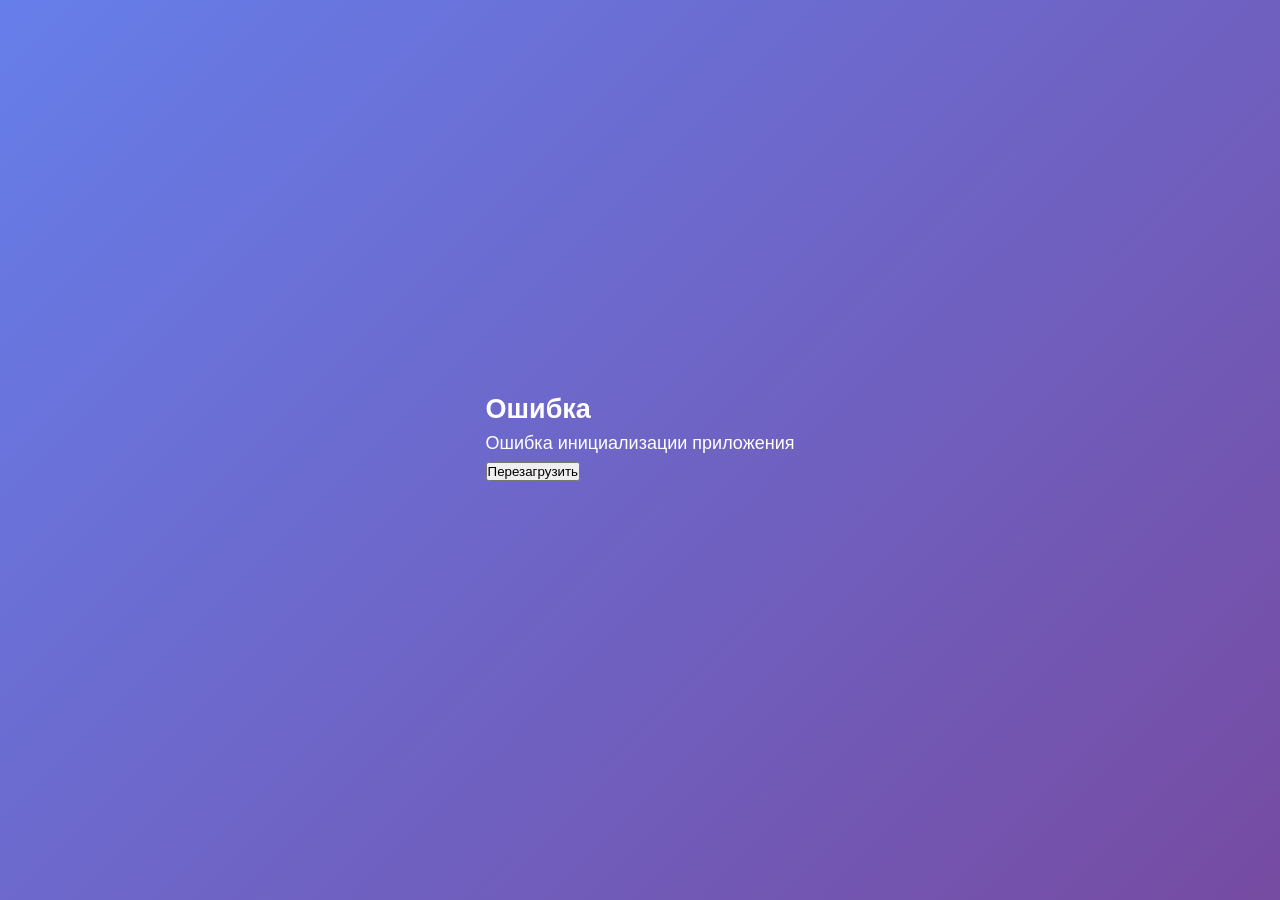
==== templates/modern-index.html @ 9eef6e19 "fix timer" ====
<!DOCTYPE html>
<html lang="ru">
<head>
    <meta charset="UTF-8">
    <meta name="viewport" content="width=device-width, initial-scale=1.0, viewport-fit=cover">
    <meta name="description" content="Telepets - Игра по выращиванию яйца в Telegram WebApp">
    <meta name="theme-color" content="#667eea">
    <meta name="color-scheme" content="light dark">
    
    <!-- Preconnect to external resources -->
    <link rel="preconnect" href="https://telegram.org" crossorigin>
    
    <!-- DNS prefetch for potential future requests -->
    <link rel="dns-prefetch" href="https://telegram.org">
    
    <!-- Critical CSS - inline for fastest rendering -->
    <style>
        /* Critical above-the-fold styles */
        :root {
            --color-primary: #667eea;
            --color-secondary: #764ba2;
            --transition-normal: 300ms ease;
        }
        
        * {
            margin: 0;
            padding: 0;
            box-sizing: border-box;
        }
        
        body {
            font-family: -apple-system, BlinkMacSystemFont, 'Segoe UI', Roboto, sans-serif;
            background: linear-gradient(135deg, var(--color-primary) 0%, var(--color-secondary) 100%);
            min-height: 100vh;
            min-height: 100dvh;
            color: white;
            overflow-x: hidden;
            display: grid;
            place-items: center;
        }
        
        .loading {
            font-size: 1.125rem;
            font-weight: 500;
            text-align: center;
            animation: pulse 2s infinite;
        }
        
        @keyframes pulse {
            0%, 100% { opacity: 1; }
            50% { opacity: 0.7; }
        }
        
        /* Prevent flash of unstyled content */
        #app {
            opacity: 0;
            transition: opacity var(--transition-normal);
        }
        
        #app.loaded {
            opacity: 1;
        }
    </style>
    
    <!-- Preload critical resources -->
    <link rel="preload" href="/static/css/modern-styles.css" as="style" onload="this.onload=null;this.rel='stylesheet'">
    <link rel="preload" href="/static/css/accessibility.css" as="style" onload="this.onload=null;this.rel='stylesheet'">
    
    <!-- Fallback for CSS if JavaScript is disabled -->
    <noscript>
        <link rel="stylesheet" href="/static/css/modern-styles.css">
        <link rel="stylesheet" href="/static/css/accessibility.css">
    </noscript>
    

    
    <!-- PWA manifest -->
    <link rel="manifest" href="/static/manifest.json">
    
    <!-- Icons for different platforms -->
    <link rel="icon" type="image/svg+xml" href="/static/icons/icon.svg">
    <link rel="icon" type="image/png" href="/static/icons/icon-192.png">
    <link rel="apple-touch-icon" href="/static/icons/icon-180.png">
    
    <title>Telepets - Игра по выращиванию яйца</title>
    
    <!-- Telegram WebApp script with async loading -->
    <script async src="https://telegram.org/js/telegram-web-app.js"></script>
    
    <!-- Polyfill for crypto.randomUUID (должен быть самым первым) -->
    <script>
    if (!window.crypto.randomUUID) {
        window.crypto.randomUUID = function () {
            return 'xxxxxxxx-xxxx-4xxx-yxxx-xxxxxxxxxxxx'.replace(/[xy]/g, function(c) {
                var r = Math.random() * 16 | 0, v = c === 'x' ? r : (r & 0x3 | 0x8);
                return v.toString(16);
            });
        };
        console.warn('[Polyfill] crypto.randomUUID установлен');
    }
    </script>
</head>
<body>

    
    <!-- Main application container with semantic markup -->
    <main id="app" role="main" aria-label="Игра Telepets">
        <div class="loading" role="status" aria-live="polite" aria-label="Загрузка приложения">
            <span>Загрузка...</span>
            <div class="loading-spinner" aria-hidden="true"></div>
        </div>
    </main>
    
    <!-- Error boundary for better UX -->
    <div id="error-boundary" role="alert" aria-live="assertive" style="display: none;">
        <h2>Произошла ошибка</h2>
        <p>Пожалуйста, перезагрузите страницу или попробуйте позже.</p>
        <button onclick="location.reload()">Перезагрузить</button>
    </div>
    
    <!-- Performance monitoring -->
    <script>
        // Mark navigation start for performance monitoring
        performance.mark('navigation-start');
        
        // Error handling
        window.addEventListener('error', function(e) {
            console.error('Global error:', e.error);
            console.error('Global error stack:', e.error?.stack);
            document.getElementById('error-boundary').style.display = 'block';
            document.getElementById('app').style.display = 'none';
        });
        
        // Unhandled promise rejection handling
        window.addEventListener('unhandledrejection', function(e) {
            console.error('Unhandled promise rejection:', e.reason);
        });
        
        // Network status monitoring
        function updateOnlineStatus() {
            document.body.classList.toggle('offline', !navigator.onLine);
        }
        
        window.addEventListener('online', updateOnlineStatus);
        window.addEventListener('offline', updateOnlineStatus);
        updateOnlineStatus();
    </script>
    
    <!-- Service Worker registration for offline support -->
    <script>
        // Service Worker будет загружен через ServiceWorkerManager
        // для лучшего контроля и мониторинга
    </script>
    
    <!-- Load modern application -->
    <script>
        // Modern application loading
        function loadModernApp() {
            console.log('🚀 Загружаем современное приложение...');
            
            // Load services first
            const servicesLoader = document.createElement('script');
            servicesLoader.src = '/static/js/services/ServicesLoader.js';
            servicesLoader.onload = () => {
                console.log('✅ Services Loader загружен');
                loadSupportScripts();
            };
            document.head.appendChild(servicesLoader);
        }
        
        function loadSupportScripts() {
            const scripts = [
                '/static/js/services/APIService.js',
                '/static/js/services/TelegramService.js',
                '/static/js/services/NotificationService.js',
                '/static/js/services/TemperatureService.js',
                '/static/js/services/TimerService.js',
                '/static/js/services/ProgressService.js',
                '/static/js/services/EggService.js',
                '/static/js/utils/ServiceWorkerManager.js',
                '/static/js/polyfills.js',
                '/static/js/swipe-handler.js',
                '/static/js/click-handler.js',
                '/static/js/settings.js'
            ];
            
            let loadedScripts = 0;
            scripts.forEach((src) => {
                const script = document.createElement('script');
                script.src = src;
                
                script.onload = () => {
                    loadedScripts++;
                    console.log(`✅ Script loaded: ${src}`);
                    
                    if (loadedScripts === scripts.length) {
                        console.log('🎯 Поддерживающие скрипты загружены, загружаем modern-app...');
                        loadModernAppScript();
                    }
                };
                
                script.onerror = (error) => {
                    console.error(`❌ Ошибка загрузки ${src}:`, error);
                };
                
                document.head.appendChild(script);
            });
        }
        
        function loadModernAppScript() {
            const modernAppScript = document.createElement('script');
            modernAppScript.src = '/static/js/modern-app.js';
            
            modernAppScript.onload = () => {
                console.log('✅ Modern App загружен');
            };
            
            modernAppScript.onerror = (error) => {
                console.error('❌ Ошибка загрузки modern-app.js:', error);
            };
            
            document.head.appendChild(modernAppScript);
        }
        
        // Start loading when DOM is ready
        if (document.readyState === 'loading') {
            document.addEventListener('DOMContentLoaded', loadModernApp);
        } else {
            loadModernApp();
        }
    </script>
    
    <!-- Critical resource hints for next navigation -->
    <script>
        // Prefetch likely next resources
        setTimeout(() => {
            const prefetchLinks = [
                // Note: /api/egg removed as it requires user_id parameter
            ];
            
            prefetchLinks.forEach(href => {
                const link = document.createElement('link');
                link.rel = 'prefetch';
                link.href = href;
                document.head.appendChild(link);
            });
        }, 2000);
    </script>
    
    <!-- Analytics and monitoring (placeholder) -->
    <script>
        // Web Vitals monitoring
        // Web Vitals removed due to CSP restrictions in Telegram WebApp
        console.log('[Performance] Web Vitals disabled for Telegram compatibility');
    </script>
</body>
</html>
---- static/css/modern-styles.css ----
/**
 * Modern CSS for Telepets WebApp
 * Uses CSS Custom Properties, Grid, Flexbox, and modern features
 */

:root {
    /* Color Palette */
    --color-primary: #667eea;
    --color-secondary: #764ba2;
    --color-accent: #f093fb;
    --color-success: #4caf50;
    --color-warning: #ff9800;
    --color-error: #f44336;
    --color-text-primary: #ffffff;
    --color-text-secondary: rgba(255, 255, 255, 0.8);
    --color-background: linear-gradient(135deg, var(--color-primary) 0%, var(--color-secondary) 100%);
    
    /* Spacing System */
    --space-xs: 0.25rem;
    --space-sm: 0.5rem;
    --space-md: 1rem;
    --space-lg: 1.5rem;
    --space-xl: 2rem;
    --space-2xl: 3rem;
    
    /* Typography */
    --font-family-primary: -apple-system, BlinkMacSystemFont, 'Segoe UI', Roboto, 'Helvetica Neue', Arial, sans-serif;
    --font-size-xs: 0.75rem;
    --font-size-sm: 0.875rem;
    --font-size-base: 1rem;
    --font-size-lg: 1.125rem;
    --font-size-xl: 1.25rem;
    --font-size-2xl: 1.5rem;
    --font-weight-normal: 400;
    --font-weight-medium: 500;
    --font-weight-bold: 700;
    
    /* Shadows */
    --shadow-sm: 0 1px 2px 0 rgba(0, 0, 0, 0.05);
    --shadow-md: 0 4px 6px -1px rgba(0, 0, 0, 0.1), 0 2px 4px -1px rgba(0, 0, 0, 0.06);
    --shadow-lg: 0 10px 15px -3px rgba(0, 0, 0, 0.1), 0 4px 6px -2px rgba(0, 0, 0, 0.05);
    --shadow-xl: 0 20px 25px -5px rgba(0, 0, 0, 0.1), 0 10px 10px -5px rgba(0, 0, 0, 0.04);
    
    /* Borders */
    --border-radius-sm: 0.25rem;
    --border-radius-md: 0.375rem;
    --border-radius-lg: 0.5rem;
    --border-radius-xl: 0.75rem;
    --border-radius-full: 9999px;
    
    /* Transitions */
    --transition-fast: 150ms ease;
    --transition-normal: 300ms ease;
    --transition-slow: 500ms ease;
    
    /* Z-Index Scale */
    --z-dropdown: 1000;
    --z-sticky: 1020;
    --z-fixed: 1030;
    --z-modal-backdrop: 1040;
    --z-modal: 1050;
    --z-popover: 1060;
    --z-tooltip: 1070;
}

/* CSS Reset with modern approach */
*,
*::before,
*::after {
    box-sizing: border-box;
}

* {
    margin: 0;
    padding: 0;
}

html {
    font-size: 16px;
    line-height: 1.5;
    text-size-adjust: 100%;
    -webkit-font-smoothing: antialiased;
    -moz-osx-font-smoothing: grayscale;
}

body {
    font-family: var(--font-family-primary);
    font-size: var(--font-size-base);
    font-weight: var(--font-weight-normal);
    color: var(--color-text-primary);
    background: var(--color-background);
    min-height: 100vh;
    min-height: 100dvh; /* Dynamic viewport height for mobile */
    overflow-x: hidden;
}

/* Modern Layout with CSS Grid */
#app {
    min-height: 100vh;
    min-height: 100dvh;
    display: grid;
    grid-template-rows: 1fr auto;
    grid-template-areas: 
        "main"
        "controls";
    place-items: center;
    gap: var(--space-lg);
    padding: var(--space-md);
}

/* Container Queries Support */
@container (min-width: 400px) {
    #app {
        padding: var(--space-xl);
    }
}

/* Egg Container */
.egg-container {
    grid-area: main;
    position: relative;
    display: grid;
    place-items: center;
}

.egg {
    width: 300px;  /* Увеличено на 50%: 200px -> 300px */
    height: 375px; /* Увеличено на 50%: 250px -> 375px */
    background: linear-gradient(135deg, #ffeaa7 0%, #fab1a0 50%, #e17055 100%);
    border-radius: 50% 50% 50% 50% / 60% 60% 40% 40%;
    position: relative;
    cursor: pointer;
    transition: transform var(--transition-normal), filter var(--transition-normal), background var(--transition-normal);
    box-shadow: var(--shadow-xl);
    display: flex;
    align-items: center;
    justify-content: center;
    
    /* Modern hover effects */
    &:hover:not(.dead) {
        transform: translateY(-2px) scale(1.02);
        filter: brightness(1.1);
    }
    
    &:active:not(.dead) {
        transform: translateY(0) scale(0.98);
        transition: transform var(--transition-fast);
    }
    
    &.pulse {
        animation: eggPulse 2s ease-in-out infinite;
    }
    
    /* Dead state */
    &.dead {
        opacity: 0.5;
        cursor: not-allowed;
        filter: grayscale(100%);
    }
    
    /* Warming animation */
    &.warming {
        background: linear-gradient(135deg, #ff6b6b 0%, #ffa500 50%, #ff4757 100%);
        animation: warmingGlow 0.5s ease-out;
    }
}

/* Swipe Progress Indicator */
.swipe-progress {
    position: absolute;
    top: -30px;                /* Поднят выше яйца */
    left: 50%;
    transform: translateX(-50%);
    width: 80%;
    height: 8px;               /* Немного увеличен для лучшей видимости */
    background: rgba(255, 255, 255, 0.2);
    border-radius: var(--border-radius-full);
    overflow: hidden;
    transition: opacity var(--transition-normal);
}

.swipe-fill {
    height: 100%;
    background: linear-gradient(90deg, var(--color-accent), var(--color-primary));
    border-radius: var(--border-radius-full);
    transition: width var(--transition-normal);
    position: relative;
    
    &::after {
        content: '';
        position: absolute;
        top: 0;
        left: 0;
        right: 0;
        bottom: 0;
        background: linear-gradient(90deg, transparent, rgba(255, 255, 255, 0.3), transparent);
        animation: shimmer 2s infinite;
    }
}

/* Info Panel with Modern Grid */
.info-panel {
    grid-area: controls;
    display: grid;
    grid-template-columns: repeat(auto-fit, minmax(120px, 1fr));
    gap: var(--space-md);
    width: 100%;
    max-width: 400px;
    align-items: center;
}

.temperature,
.timer {
    text-align: center;
    font-size: var(--font-size-lg);
    font-weight: var(--font-weight-medium);
    padding: var(--space-sm);
    background: rgba(255, 255, 255, 0.1);
    border-radius: var(--border-radius-md);
    backdrop-filter: blur(10px);
    border: 1px solid rgba(255, 255, 255, 0.2);
}

.timer.stopped {
    color: var(--color-error);
    
    .game-over {
        font-weight: var(--font-weight-bold);
        animation: flash 1s infinite;
    }
}

.timer.completed {
    color: var(--color-success);
    background: rgba(76, 175, 80, 0.2);
    border-color: rgba(76, 175, 80, 0.3);
    
    .completed {
        font-weight: var(--font-weight-bold);
        animation: pulse 2s infinite;
    }
}

/* Modern Button Styles */
.btn {
    padding: var(--space-sm) var(--space-md);
    border: none;
    border-radius: var(--border-radius-md);
    font-family: inherit;
    font-size: var(--font-size-sm);
    font-weight: var(--font-weight-medium);
    cursor: pointer;
    transition: all var(--transition-normal);
    position: relative;
    overflow: hidden;
    
    /* Ripple effect */
    &::before {
        content: '';
        position: absolute;
        top: 50%;
        left: 50%;
        width: 0;
        height: 0;
        border-radius: 50%;
        background: rgba(255, 255, 255, 0.3);
        transition: width 0.6s, height 0.6s;
        transform: translate(-50%, -50%);
        z-index: 0;
    }
    
    &:active::before {
        width: 300px;
        height: 300px;
    }
    
    /* Focus states for accessibility */
    &:focus-visible {
        outline: 2px solid var(--color-accent);
        outline-offset: 2px;
    }
}

    

.fix-egg-btn {
    @extend .btn;
    background: rgba(255, 255, 255, 0.2);
    color: var(--color-text-primary);
    border: 1px solid rgba(255, 255, 255, 0.3);
    width: 40px;
    height: 40px;
    border-radius: var(--border-radius-full);
    display: grid;
    place-items: center;
    
    &:hover {
        background: rgba(255, 255, 255, 0.3);
        transform: rotate(180deg);
    }
}

/* Кнопка сброса в центре яйца */
.reset-egg-btn {
    position: absolute;
    top: 50%;
    left: 50%;
    transform: translate(-50%, -50%);
    background: rgba(255, 255, 255, 0.9);
    color: #333;
    border: 2px solid #666;
    border-radius: var(--border-radius-full);
    width: 80px;
    height: 80px;
    font-size: var(--font-size-xl);
    font-weight: var(--font-weight-bold);
    display: flex;
    align-items: center;
    justify-content: center;
    cursor: pointer;
    transition: all var(--transition-normal);
    box-shadow: var(--shadow-lg);
    z-index: 10;
    
    &:hover {
        background: rgba(255, 255, 255, 1);
        transform: translate(-50%, -50%) scale(1.1);
        box-shadow: var(--shadow-xl);
    }
    
    &:active {
        transform: translate(-50%, -50%) scale(0.95);
    }
}

/* Progress Bar */
.progress-container {
    display: flex;
    flex-direction: column;
    align-items: center;
    gap: var(--space-xs);
    margin-top: var(--space-sm);
}

.progress-bar {
    grid-column: 1 / -1;
    width: 100%;
    height: 8px;
    background: rgba(255, 255, 255, 0.2);
    border-radius: var(--border-radius-full);
    overflow: hidden;
}

.progress-text {
    font-size: var(--font-size-sm);
    font-weight: var(--font-weight-medium);
    color: var(--color-text-primary);
    text-align: center;
}

.progress-state {
    font-size: var(--font-size-xs);
    font-weight: var(--font-weight-normal);
    color: var(--color-text-secondary);
    text-align: center;
    opacity: 0.8;
    text-transform: uppercase;
    letter-spacing: 0.5px;
}

.progress-fill {
    height: 100%;
    background: linear-gradient(90deg, var(--color-accent), var(--color-primary));
    border-radius: var(--border-radius-full);
    transition: width var(--transition-slow);
    position: relative;
    
    &::after {
        content: '';
        position: absolute;
        top: 0;
        left: 0;
        right: 0;
        bottom: 0;
        background: linear-gradient(90deg, transparent, rgba(255, 255, 255, 0.4), transparent);
        animation: progressShimmer 3s infinite;
    }
}

/* Progress animation for updates */
.progress-fill.progress-updating {
    transition: width var(--transition-fast);
    filter: brightness(1.2);
}

/* Different progress types */
.progress-container.progress-incubation .progress-fill {
    background: linear-gradient(90deg, var(--color-primary), var(--color-secondary));
}

.progress-container.progress-hatching .progress-fill {
    background: linear-gradient(90deg, var(--color-accent), var(--color-warning));
}

.progress-container.progress-dead .progress-fill {
    background: linear-gradient(90deg, var(--color-error), #8b0000);
    opacity: 0.5;
}

.progress-container.progress-default .progress-fill {
    background: linear-gradient(90deg, var(--color-accent), var(--color-primary));
}

/* Loading State */
.loading {
    font-size: var(--font-size-lg);
    font-weight: var(--font-weight-medium);
    text-align: center;
    animation: pulse 2s infinite;
}

.error {
    color: var(--color-error);
    font-weight: var(--font-weight-bold);
}

/* Responsive Design with Modern Features */
@media (max-width: 480px) {
    :root {
        --space-md: 0.75rem;
        --space-lg: 1rem;
        --space-xl: 1.5rem;
    }
    
    .egg {
        width: 160px;
        height: 200px;
    }
    
    .info-panel {
        grid-template-columns: 1fr 1fr;
        gap: var(--space-sm);
    }
    
    .fix-egg-btn {
        grid-column: span 1;
    }
}

/* Dark Mode Support */
@media (prefers-color-scheme: dark) {
    :root {
        --color-background: linear-gradient(135deg, #1a1a2e 0%, #16213e 100%);
    }
}

/* Reduced Motion Support */
@media (prefers-reduced-motion: reduce) {
    *,
    *::before,
    *::after {
        animation-duration: 0.01ms !important;
        animation-iteration-count: 1 !important;
        transition-duration: 0.01ms !important;
    }
}

/* Low Data Mode */
.low-data-mode {
    .egg::before,
    .swipe-fill::after,
    .progress-fill::after {
        display: none;
    }
    
    .egg {
        animation: none;
    }
}

/* Animations */
@keyframes slideInDown {
    from {
        opacity: 0;
        transform: translateY(-20px);
    }
    to {
        opacity: 1;
        transform: translateY(0);
    }
}

@keyframes eggPulse {
    0%, 100% {
        transform: scale(1);
    }
    50% {
        transform: scale(1.05);
    }
}

@keyframes pulse {
    0%, 100% {
        opacity: 1;
    }
    50% {
        opacity: 0.7;
    }
}

@keyframes flash {
    0%, 100% {
        opacity: 1;
    }
    50% {
        opacity: 0.5;
    }
}

@keyframes shimmer {
    0% {
        transform: translateX(-100%);
    }
    100% {
        transform: translateX(100%);
    }
}

@keyframes progressShimmer {
    0% {
        transform: translateX(-100%);
    }
    100% {
        transform: translateX(200%);
    }
}

@keyframes warmingGlow {
    0% {
        filter: brightness(1);
        box-shadow: var(--shadow-xl);
    }
    50% {
        filter: brightness(1.3);
        box-shadow: var(--shadow-xl), 0 0 20px rgba(255, 107, 107, 0.6);
    }
    100% {
        filter: brightness(1);
        box-shadow: var(--shadow-xl);
    }
}

/* Click Animation for Hatching */
.egg.clicked {
    animation: clickPulse 0.2s ease-out;
    transform: scale(0.95);
}

@keyframes clickPulse {
    0% {
        transform: scale(1);
        box-shadow: var(--shadow-xl);
    }
    50% {
        transform: scale(0.95);
        box-shadow: var(--shadow-xl), 0 0 20px rgba(255, 193, 7, 0.6);
    }
    100% {
        transform: scale(1);
        box-shadow: var(--shadow-xl);
    }
}

/* Click Controls */
.click-controls {
    text-align: center;
    padding: var(--space-sm);
    background: rgba(255, 255, 255, 0.1);
    border-radius: var(--border-radius-md);
    backdrop-filter: blur(10px);
    margin: var(--space-sm) 0;
}

.click-info {
    font-size: var(--font-size-sm);
    font-weight: var(--font-weight-medium);
    color: var(--color-text-primary);
}

/* Info notification style */
.notification.info {
    background: color-mix(in srgb, var(--color-primary) 20%, transparent);
    border: 1px solid color-mix(in srgb, var(--color-primary) 40%, transparent);
    color: var(--color-primary);
}
---- static/css/accessibility.css ----
/**
 * Accessibility-focused CSS
 * Enhances usability for users with disabilities
 */



/* Focus indicators */
*:focus-visible {
    outline: 2px solid var(--color-accent);
    outline-offset: 2px;
    border-radius: var(--border-radius-sm);
}

/* Remove focus outline for mouse users */
*:focus:not(:focus-visible) {
    outline: none;
}

/* Enhanced button focus states */
button:focus-visible,
.btn:focus-visible {
    outline: 3px solid var(--color-accent);
    outline-offset: 2px;
    box-shadow: 0 0 0 5px rgba(240, 147, 251, 0.3);
}

/* Screen reader only content */
.sr-only {
    position: absolute;
    width: 1px;
    height: 1px;
    padding: 0;
    margin: -1px;
    overflow: hidden;
    clip: rect(0, 0, 0, 0);
    white-space: nowrap;
    border: 0;
}

/* High contrast mode support */
@media (prefers-contrast: high) {
    :root {
        --color-primary: #0000ff;
        --color-secondary: #000080;
        --color-accent: #ff00ff;
        --color-success: #008000;
        --color-warning: #ff8000;
        --color-error: #ff0000;
    }
    
    .egg {
        border: 2px solid white;
    }
    
    .btn {
        border: 2px solid currentColor;
    }
}

/* Reduced motion preferences */
@media (prefers-reduced-motion: reduce) {
    *,
    *::before,
    *::after {
        animation-duration: 0.01ms !important;
        animation-iteration-count: 1 !important;
        transition-duration: 0.01ms !important;
        scroll-behavior: auto !important;
    }
    
    .loading-spinner {
        animation: none;
    }
    
    .egg.pulse {
        animation: none;
    }
}

/* Increased motion for users who prefer it */
@media (prefers-reduced-motion: no-preference) {
    .egg {
        transition: transform var(--transition-normal), 
                   filter var(--transition-normal),
                   box-shadow var(--transition-normal);
    }
    
    .egg:hover {
        animation: subtleBounce 0.6s ease-out;
    }
}

/* Color blind friendly indicators */
.notification.warning::before {
    content: "⚠️";
    margin-right: var(--space-xs);
}

.notification.critical::before {
    content: "🚨";
    margin-right: var(--space-xs);
}

.timer.stopped::before {
    content: "⏹️";
    margin-right: var(--space-xs);
}

/* Touch target sizing for mobile accessibility */
@media (hover: none) and (pointer: coarse) {
    .btn,
    button {
        min-height: 44px;
        min-width: 44px;
        padding: var(--space-md);
    }
    
    .fix-egg-btn {
        width: 44px;
        height: 44px;
    }
}

/* Text scaling support */
@media (min-resolution: 192dpi) {
    body {
        font-size: calc(var(--font-size-base) * 1.1);
    }
}

/* Support for user font size preferences */
@supports (font-size: 1rem) {
    html {
        font-size: clamp(14px, 1rem + 0.5vw, 18px);
    }
}

/* Error states with better accessibility */
.error-boundary {
    background: color-mix(in srgb, var(--color-error) 10%, transparent);
    border: 2px solid var(--color-error);
    border-radius: var(--border-radius-lg);
    padding: var(--space-xl);
    text-align: center;
    max-width: 400px;
    margin: var(--space-lg) auto;
}

.error-boundary h2 {
    color: var(--color-error);
    margin-bottom: var(--space-md);
    font-size: var(--font-size-xl);
}

.error-boundary p {
    margin-bottom: var(--space-lg);
    color: var(--color-text-secondary);
}

.error-boundary button {
    background: var(--color-error);
    color: white;
    border: none;
    padding: var(--space-sm) var(--space-lg);
    border-radius: var(--border-radius-md);
    font-weight: var(--font-weight-medium);
    cursor: pointer;
    transition: all var(--transition-normal);
}

.error-boundary button:hover {
    background: color-mix(in srgb, var(--color-error) 80%, black);
    transform: translateY(-1px);
}

/* Loading states with accessibility */
.loading-spinner {
    width: 20px;
    height: 20px;
    border: 2px solid rgba(255, 255, 255, 0.3);
    border-top: 2px solid white;
    border-radius: 50%;
    animation: spin 1s linear infinite;
    margin: var(--space-sm) auto 0;
    display: block;
}

@keyframes spin {
    0% { transform: rotate(0deg); }
    100% { transform: rotate(360deg); }
}

/* Offline indicator */
.offline-indicator {
    position: fixed;
    top: 0;
    left: 0;
    right: 0;
    background: var(--color-warning);
    color: white;
    text-align: center;
    padding: var(--space-sm);
    font-weight: var(--font-weight-medium);
    z-index: var(--z-fixed);
    transform: translateY(-100%);
    transition: transform var(--transition-normal);
}

.offline .offline-indicator {
    transform: translateY(0);
}

/* Keyboard navigation improvements */
.keyboard-user *:focus {
    outline: 2px solid var(--color-accent);
    outline-offset: 2px;
}

/* Voice control support */
[data-voice-command] {
    position: relative;
}

[data-voice-command]::after {
    content: attr(data-voice-command);
    position: absolute;
    top: -20px;
    left: 0;
    font-size: var(--font-size-xs);
    color: var(--color-text-secondary);
    opacity: 0;
    transition: opacity var(--transition-normal);
}

.voice-commands-visible [data-voice-command]::after {
    opacity: 1;
}

/* Animation for accessibility */
@keyframes subtleBounce {
    0%, 100% {
        transform: translateY(0);
    }
    50% {
        transform: translateY(-4px);
    }
}

/* Status announcements */
.status-announcement {
    position: absolute;
    left: -10000px;
    width: 1px;
    height: 1px;
    overflow: hidden;
}

/* Progress indicators */
.progress-bar[role="progressbar"] {
    position: relative;
}

.progress-bar[role="progressbar"]::after {
    content: attr(aria-valuenow) "% завершено";
    position: absolute;
    top: -25px;
    left: 0;
    font-size: var(--font-size-xs);
    color: var(--color-text-secondary);
}

/* Interactive element states */
.interactive-element {
    cursor: pointer;
    user-select: none;
    touch-action: manipulation;
}

.interactive-element:disabled {
    opacity: 0.6;
    cursor: not-allowed;
    pointer-events: none;
}

/* Form controls accessibility */
.form-control {
    border: 2px solid transparent;
    transition: border-color var(--transition-normal);
}

.form-control:focus {
    border-color: var(--color-accent);
}

.form-control:invalid {
    border-color: var(--color-error);
}

/* Tooltip accessibility */
.tooltip {
    position: relative;
    display: inline-block;
}

.tooltip[aria-describedby] {
    cursor: help;
}

.tooltip-content {
    position: absolute;
    bottom: 125%;
    left: 50%;
    transform: translateX(-50%);
    background: rgba(0, 0, 0, 0.9);
    color: white;
    padding: var(--space-xs) var(--space-sm);
    border-radius: var(--border-radius-sm);
    font-size: var(--font-size-xs);
    white-space: nowrap;
    opacity: 0;
    pointer-events: none;
    transition: opacity var(--transition-normal);
    z-index: var(--z-tooltip);
}

.tooltip:hover .tooltip-content,
.tooltip:focus .tooltip-content {
    opacity: 1;
}
---- static/css/modern-styles.css ----
/**
 * Modern CSS for Telepets WebApp
 * Uses CSS Custom Properties, Grid, Flexbox, and modern features
 */

:root {
    /* Color Palette */
    --color-primary: #667eea;
    --color-secondary: #764ba2;
    --color-accent: #f093fb;
    --color-success: #4caf50;
    --color-warning: #ff9800;
    --color-error: #f44336;
    --color-text-primary: #ffffff;
    --color-text-secondary: rgba(255, 255, 255, 0.8);
    --color-background: linear-gradient(135deg, var(--color-primary) 0%, var(--color-secondary) 100%);
    
    /* Spacing System */
    --space-xs: 0.25rem;
    --space-sm: 0.5rem;
    --space-md: 1rem;
    --space-lg: 1.5rem;
    --space-xl: 2rem;
    --space-2xl: 3rem;
    
    /* Typography */
    --font-family-primary: -apple-system, BlinkMacSystemFont, 'Segoe UI', Roboto, 'Helvetica Neue', Arial, sans-serif;
    --font-size-xs: 0.75rem;
    --font-size-sm: 0.875rem;
    --font-size-base: 1rem;
    --font-size-lg: 1.125rem;
    --font-size-xl: 1.25rem;
    --font-size-2xl: 1.5rem;
    --font-weight-normal: 400;
    --font-weight-medium: 500;
    --font-weight-bold: 700;
    
    /* Shadows */
    --shadow-sm: 0 1px 2px 0 rgba(0, 0, 0, 0.05);
    --shadow-md: 0 4px 6px -1px rgba(0, 0, 0, 0.1), 0 2px 4px -1px rgba(0, 0, 0, 0.06);
    --shadow-lg: 0 10px 15px -3px rgba(0, 0, 0, 0.1), 0 4px 6px -2px rgba(0, 0, 0, 0.05);
    --shadow-xl: 0 20px 25px -5px rgba(0, 0, 0, 0.1), 0 10px 10px -5px rgba(0, 0, 0, 0.04);
    
    /* Borders */
    --border-radius-sm: 0.25rem;
    --border-radius-md: 0.375rem;
    --border-radius-lg: 0.5rem;
    --border-radius-xl: 0.75rem;
    --border-radius-full: 9999px;
    
    /* Transitions */
    --transition-fast: 150ms ease;
    --transition-normal: 300ms ease;
    --transition-slow: 500ms ease;
    
    /* Z-Index Scale */
    --z-dropdown: 1000;
    --z-sticky: 1020;
    --z-fixed: 1030;
    --z-modal-backdrop: 1040;
    --z-modal: 1050;
    --z-popover: 1060;
    --z-tooltip: 1070;
}

/* CSS Reset with modern approach */
*,
*::before,
*::after {
    box-sizing: border-box;
}

* {
    margin: 0;
    padding: 0;
}

html {
    font-size: 16px;
    line-height: 1.5;
    text-size-adjust: 100%;
    -webkit-font-smoothing: antialiased;
    -moz-osx-font-smoothing: grayscale;
}

body {
    font-family: var(--font-family-primary);
    font-size: var(--font-size-base);
    font-weight: var(--font-weight-normal);
    color: var(--color-text-primary);
    background: var(--color-background);
    min-height: 100vh;
    min-height: 100dvh; /* Dynamic viewport height for mobile */
    overflow-x: hidden;
}

/* Modern Layout with CSS Grid */
#app {
    min-height: 100vh;
    min-height: 100dvh;
    display: grid;
    grid-template-rows: 1fr auto;
    grid-template-areas: 
        "main"
        "controls";
    place-items: center;
    gap: var(--space-lg);
    padding: var(--space-md);
}

/* Container Queries Support */
@container (min-width: 400px) {
    #app {
        padding: var(--space-xl);
    }
}

/* Egg Container */
.egg-container {
    grid-area: main;
    position: relative;
    display: grid;
    place-items: center;
}

.egg {
    width: 300px;  /* Увеличено на 50%: 200px -> 300px */
    height: 375px; /* Увеличено на 50%: 250px -> 375px */
    background: linear-gradient(135deg, #ffeaa7 0%, #fab1a0 50%, #e17055 100%);
    border-radius: 50% 50% 50% 50% / 60% 60% 40% 40%;
    position: relative;
    cursor: pointer;
    transition: transform var(--transition-normal), filter var(--transition-normal), background var(--transition-normal);
    box-shadow: var(--shadow-xl);
    display: flex;
    align-items: center;
    justify-content: center;
    
    /* Modern hover effects */
    &:hover:not(.dead) {
        transform: translateY(-2px) scale(1.02);
        filter: brightness(1.1);
    }
    
    &:active:not(.dead) {
        transform: translateY(0) scale(0.98);
        transition: transform var(--transition-fast);
    }
    
    &.pulse {
        animation: eggPulse 2s ease-in-out infinite;
    }
    
    /* Dead state */
    &.dead {
        opacity: 0.5;
        cursor: not-allowed;
        filter: grayscale(100%);
    }
    
    /* Warming animation */
    &.warming {
        background: linear-gradient(135deg, #ff6b6b 0%, #ffa500 50%, #ff4757 100%);
        animation: warmingGlow 0.5s ease-out;
    }
}

/* Swipe Progress Indicator */
.swipe-progress {
    position: absolute;
    top: -30px;                /* Поднят выше яйца */
    left: 50%;
    transform: translateX(-50%);
    width: 80%;
    height: 8px;               /* Немного увеличен для лучшей видимости */
    background: rgba(255, 255, 255, 0.2);
    border-radius: var(--border-radius-full);
    overflow: hidden;
    transition: opacity var(--transition-normal);
}

.swipe-fill {
    height: 100%;
    background: linear-gradient(90deg, var(--color-accent), var(--color-primary));
    border-radius: var(--border-radius-full);
    transition: width var(--transition-normal);
    position: relative;
    
    &::after {
        content: '';
        position: absolute;
        top: 0;
        left: 0;
        right: 0;
        bottom: 0;
        background: linear-gradient(90deg, transparent, rgba(255, 255, 255, 0.3), transparent);
        animation: shimmer 2s infinite;
    }
}

/* Info Panel with Modern Grid */
.info-panel {
    grid-area: controls;
    display: grid;
    grid-template-columns: repeat(auto-fit, minmax(120px, 1fr));
    gap: var(--space-md);
    width: 100%;
    max-width: 400px;
    align-items: center;
}

.temperature,
.timer {
    text-align: center;
    font-size: var(--font-size-lg);
    font-weight: var(--font-weight-medium);
    padding: var(--space-sm);
    background: rgba(255, 255, 255, 0.1);
    border-radius: var(--border-radius-md);
    backdrop-filter: blur(10px);
    border: 1px solid rgba(255, 255, 255, 0.2);
}

.timer.stopped {
    color: var(--color-error);
    
    .game-over {
        font-weight: var(--font-weight-bold);
        animation: flash 1s infinite;
    }
}

.timer.completed {
    color: var(--color-success);
    background: rgba(76, 175, 80, 0.2);
    border-color: rgba(76, 175, 80, 0.3);
    
    .completed {
        font-weight: var(--font-weight-bold);
        animation: pulse 2s infinite;
    }
}

/* Modern Button Styles */
.btn {
    padding: var(--space-sm) var(--space-md);
    border: none;
    border-radius: var(--border-radius-md);
    font-family: inherit;
    font-size: var(--font-size-sm);
    font-weight: var(--font-weight-medium);
    cursor: pointer;
    transition: all var(--transition-normal);
    position: relative;
    overflow: hidden;
    
    /* Ripple effect */
    &::before {
        content: '';
        position: absolute;
        top: 50%;
        left: 50%;
        width: 0;
        height: 0;
        border-radius: 50%;
        background: rgba(255, 255, 255, 0.3);
        transition: width 0.6s, height 0.6s;
        transform: translate(-50%, -50%);
        z-index: 0;
    }
    
    &:active::before {
        width: 300px;
        height: 300px;
    }
    
    /* Focus states for accessibility */
    &:focus-visible {
        outline: 2px solid var(--color-accent);
        outline-offset: 2px;
    }
}

    

.fix-egg-btn {
    @extend .btn;
    background: rgba(255, 255, 255, 0.2);
    color: var(--color-text-primary);
    border: 1px solid rgba(255, 255, 255, 0.3);
    width: 40px;
    height: 40px;
    border-radius: var(--border-radius-full);
    display: grid;
    place-items: center;
    
    &:hover {
        background: rgba(255, 255, 255, 0.3);
        transform: rotate(180deg);
    }
}

/* Кнопка сброса в центре яйца */
.reset-egg-btn {
    position: absolute;
    top: 50%;
    left: 50%;
    transform: translate(-50%, -50%);
    background: rgba(255, 255, 255, 0.9);
    color: #333;
    border: 2px solid #666;
    border-radius: var(--border-radius-full);
    width: 80px;
    height: 80px;
    font-size: var(--font-size-xl);
    font-weight: var(--font-weight-bold);
    display: flex;
    align-items: center;
    justify-content: center;
    cursor: pointer;
    transition: all var(--transition-normal);
    box-shadow: var(--shadow-lg);
    z-index: 10;
    
    &:hover {
        background: rgba(255, 255, 255, 1);
        transform: translate(-50%, -50%) scale(1.1);
        box-shadow: var(--shadow-xl);
    }
    
    &:active {
        transform: translate(-50%, -50%) scale(0.95);
    }
}

/* Progress Bar */
.progress-container {
    display: flex;
    flex-direction: column;
    align-items: center;
    gap: var(--space-xs);
    margin-top: var(--space-sm);
}

.progress-bar {
    grid-column: 1 / -1;
    width: 100%;
    height: 8px;
    background: rgba(255, 255, 255, 0.2);
    border-radius: var(--border-radius-full);
    overflow: hidden;
}

.progress-text {
    font-size: var(--font-size-sm);
    font-weight: var(--font-weight-medium);
    color: var(--color-text-primary);
    text-align: center;
}

.progress-state {
    font-size: var(--font-size-xs);
    font-weight: var(--font-weight-normal);
    color: var(--color-text-secondary);
    text-align: center;
    opacity: 0.8;
    text-transform: uppercase;
    letter-spacing: 0.5px;
}

.progress-fill {
    height: 100%;
    background: linear-gradient(90deg, var(--color-accent), var(--color-primary));
    border-radius: var(--border-radius-full);
    transition: width var(--transition-slow);
    position: relative;
    
    &::after {
        content: '';
        position: absolute;
        top: 0;
        left: 0;
        right: 0;
        bottom: 0;
        background: linear-gradient(90deg, transparent, rgba(255, 255, 255, 0.4), transparent);
        animation: progressShimmer 3s infinite;
    }
}

/* Progress animation for updates */
.progress-fill.progress-updating {
    transition: width var(--transition-fast);
    filter: brightness(1.2);
}

/* Different progress types */
.progress-container.progress-incubation .progress-fill {
    background: linear-gradient(90deg, var(--color-primary), var(--color-secondary));
}

.progress-container.progress-hatching .progress-fill {
    background: linear-gradient(90deg, var(--color-accent), var(--color-warning));
}

.progress-container.progress-dead .progress-fill {
    background: linear-gradient(90deg, var(--color-error), #8b0000);
    opacity: 0.5;
}

.progress-container.progress-default .progress-fill {
    background: linear-gradient(90deg, var(--color-accent), var(--color-primary));
}

/* Loading State */
.loading {
    font-size: var(--font-size-lg);
    font-weight: var(--font-weight-medium);
    text-align: center;
    animation: pulse 2s infinite;
}

.error {
    color: var(--color-error);
    font-weight: var(--font-weight-bold);
}

/* Responsive Design with Modern Features */
@media (max-width: 480px) {
    :root {
        --space-md: 0.75rem;
        --space-lg: 1rem;
        --space-xl: 1.5rem;
    }
    
    .egg {
        width: 160px;
        height: 200px;
    }
    
    .info-panel {
        grid-template-columns: 1fr 1fr;
        gap: var(--space-sm);
    }
    
    .fix-egg-btn {
        grid-column: span 1;
    }
}

/* Dark Mode Support */
@media (prefers-color-scheme: dark) {
    :root {
        --color-background: linear-gradient(135deg, #1a1a2e 0%, #16213e 100%);
    }
}

/* Reduced Motion Support */
@media (prefers-reduced-motion: reduce) {
    *,
    *::before,
    *::after {
        animation-duration: 0.01ms !important;
        animation-iteration-count: 1 !important;
        transition-duration: 0.01ms !important;
    }
}

/* Low Data Mode */
.low-data-mode {
    .egg::before,
    .swipe-fill::after,
    .progress-fill::after {
        display: none;
    }
    
    .egg {
        animation: none;
    }
}

/* Animations */
@keyframes slideInDown {
    from {
        opacity: 0;
        transform: translateY(-20px);
    }
    to {
        opacity: 1;
        transform: translateY(0);
    }
}

@keyframes eggPulse {
    0%, 100% {
        transform: scale(1);
    }
    50% {
        transform: scale(1.05);
    }
}

@keyframes pulse {
    0%, 100% {
        opacity: 1;
    }
    50% {
        opacity: 0.7;
    }
}

@keyframes flash {
    0%, 100% {
        opacity: 1;
    }
    50% {
        opacity: 0.5;
    }
}

@keyframes shimmer {
    0% {
        transform: translateX(-100%);
    }
    100% {
        transform: translateX(100%);
    }
}

@keyframes progressShimmer {
    0% {
        transform: translateX(-100%);
    }
    100% {
        transform: translateX(200%);
    }
}

@keyframes warmingGlow {
    0% {
        filter: brightness(1);
        box-shadow: var(--shadow-xl);
    }
    50% {
        filter: brightness(1.3);
        box-shadow: var(--shadow-xl), 0 0 20px rgba(255, 107, 107, 0.6);
    }
    100% {
        filter: brightness(1);
        box-shadow: var(--shadow-xl);
    }
}

/* Click Animation for Hatching */
.egg.clicked {
    animation: clickPulse 0.2s ease-out;
    transform: scale(0.95);
}

@keyframes clickPulse {
    0% {
        transform: scale(1);
        box-shadow: var(--shadow-xl);
    }
    50% {
        transform: scale(0.95);
        box-shadow: var(--shadow-xl), 0 0 20px rgba(255, 193, 7, 0.6);
    }
    100% {
        transform: scale(1);
        box-shadow: var(--shadow-xl);
    }
}

/* Click Controls */
.click-controls {
    text-align: center;
    padding: var(--space-sm);
    background: rgba(255, 255, 255, 0.1);
    border-radius: var(--border-radius-md);
    backdrop-filter: blur(10px);
    margin: var(--space-sm) 0;
}

.click-info {
    font-size: var(--font-size-sm);
    font-weight: var(--font-weight-medium);
    color: var(--color-text-primary);
}

/* Info notification style */
.notification.info {
    background: color-mix(in srgb, var(--color-primary) 20%, transparent);
    border: 1px solid color-mix(in srgb, var(--color-primary) 40%, transparent);
    color: var(--color-primary);
}
---- static/css/accessibility.css ----
/**
 * Accessibility-focused CSS
 * Enhances usability for users with disabilities
 */



/* Focus indicators */
*:focus-visible {
    outline: 2px solid var(--color-accent);
    outline-offset: 2px;
    border-radius: var(--border-radius-sm);
}

/* Remove focus outline for mouse users */
*:focus:not(:focus-visible) {
    outline: none;
}

/* Enhanced button focus states */
button:focus-visible,
.btn:focus-visible {
    outline: 3px solid var(--color-accent);
    outline-offset: 2px;
    box-shadow: 0 0 0 5px rgba(240, 147, 251, 0.3);
}

/* Screen reader only content */
.sr-only {
    position: absolute;
    width: 1px;
    height: 1px;
    padding: 0;
    margin: -1px;
    overflow: hidden;
    clip: rect(0, 0, 0, 0);
    white-space: nowrap;
    border: 0;
}

/* High contrast mode support */
@media (prefers-contrast: high) {
    :root {
        --color-primary: #0000ff;
        --color-secondary: #000080;
        --color-accent: #ff00ff;
        --color-success: #008000;
        --color-warning: #ff8000;
        --color-error: #ff0000;
    }
    
    .egg {
        border: 2px solid white;
    }
    
    .btn {
        border: 2px solid currentColor;
    }
}

/* Reduced motion preferences */
@media (prefers-reduced-motion: reduce) {
    *,
    *::before,
    *::after {
        animation-duration: 0.01ms !important;
        animation-iteration-count: 1 !important;
        transition-duration: 0.01ms !important;
        scroll-behavior: auto !important;
    }
    
    .loading-spinner {
        animation: none;
    }
    
    .egg.pulse {
        animation: none;
    }
}

/* Increased motion for users who prefer it */
@media (prefers-reduced-motion: no-preference) {
    .egg {
        transition: transform var(--transition-normal), 
                   filter var(--transition-normal),
                   box-shadow var(--transition-normal);
    }
    
    .egg:hover {
        animation: subtleBounce 0.6s ease-out;
    }
}

/* Color blind friendly indicators */
.notification.warning::before {
    content: "⚠️";
    margin-right: var(--space-xs);
}

.notification.critical::before {
    content: "🚨";
    margin-right: var(--space-xs);
}

.timer.stopped::before {
    content: "⏹️";
    margin-right: var(--space-xs);
}

/* Touch target sizing for mobile accessibility */
@media (hover: none) and (pointer: coarse) {
    .btn,
    button {
        min-height: 44px;
        min-width: 44px;
        padding: var(--space-md);
    }
    
    .fix-egg-btn {
        width: 44px;
        height: 44px;
    }
}

/* Text scaling support */
@media (min-resolution: 192dpi) {
    body {
        font-size: calc(var(--font-size-base) * 1.1);
    }
}

/* Support for user font size preferences */
@supports (font-size: 1rem) {
    html {
        font-size: clamp(14px, 1rem + 0.5vw, 18px);
    }
}

/* Error states with better accessibility */
.error-boundary {
    background: color-mix(in srgb, var(--color-error) 10%, transparent);
    border: 2px solid var(--color-error);
    border-radius: var(--border-radius-lg);
    padding: var(--space-xl);
    text-align: center;
    max-width: 400px;
    margin: var(--space-lg) auto;
}

.error-boundary h2 {
    color: var(--color-error);
    margin-bottom: var(--space-md);
    font-size: var(--font-size-xl);
}

.error-boundary p {
    margin-bottom: var(--space-lg);
    color: var(--color-text-secondary);
}

.error-boundary button {
    background: var(--color-error);
    color: white;
    border: none;
    padding: var(--space-sm) var(--space-lg);
    border-radius: var(--border-radius-md);
    font-weight: var(--font-weight-medium);
    cursor: pointer;
    transition: all var(--transition-normal);
}

.error-boundary button:hover {
    background: color-mix(in srgb, var(--color-error) 80%, black);
    transform: translateY(-1px);
}

/* Loading states with accessibility */
.loading-spinner {
    width: 20px;
    height: 20px;
    border: 2px solid rgba(255, 255, 255, 0.3);
    border-top: 2px solid white;
    border-radius: 50%;
    animation: spin 1s linear infinite;
    margin: var(--space-sm) auto 0;
    display: block;
}

@keyframes spin {
    0% { transform: rotate(0deg); }
    100% { transform: rotate(360deg); }
}

/* Offline indicator */
.offline-indicator {
    position: fixed;
    top: 0;
    left: 0;
    right: 0;
    background: var(--color-warning);
    color: white;
    text-align: center;
    padding: var(--space-sm);
    font-weight: var(--font-weight-medium);
    z-index: var(--z-fixed);
    transform: translateY(-100%);
    transition: transform var(--transition-normal);
}

.offline .offline-indicator {
    transform: translateY(0);
}

/* Keyboard navigation improvements */
.keyboard-user *:focus {
    outline: 2px solid var(--color-accent);
    outline-offset: 2px;
}

/* Voice control support */
[data-voice-command] {
    position: relative;
}

[data-voice-command]::after {
    content: attr(data-voice-command);
    position: absolute;
    top: -20px;
    left: 0;
    font-size: var(--font-size-xs);
    color: var(--color-text-secondary);
    opacity: 0;
    transition: opacity var(--transition-normal);
}

.voice-commands-visible [data-voice-command]::after {
    opacity: 1;
}

/* Animation for accessibility */
@keyframes subtleBounce {
    0%, 100% {
        transform: translateY(0);
    }
    50% {
        transform: translateY(-4px);
    }
}

/* Status announcements */
.status-announcement {
    position: absolute;
    left: -10000px;
    width: 1px;
    height: 1px;
    overflow: hidden;
}

/* Progress indicators */
.progress-bar[role="progressbar"] {
    position: relative;
}

.progress-bar[role="progressbar"]::after {
    content: attr(aria-valuenow) "% завершено";
    position: absolute;
    top: -25px;
    left: 0;
    font-size: var(--font-size-xs);
    color: var(--color-text-secondary);
}

/* Interactive element states */
.interactive-element {
    cursor: pointer;
    user-select: none;
    touch-action: manipulation;
}

.interactive-element:disabled {
    opacity: 0.6;
    cursor: not-allowed;
    pointer-events: none;
}

/* Form controls accessibility */
.form-control {
    border: 2px solid transparent;
    transition: border-color var(--transition-normal);
}

.form-control:focus {
    border-color: var(--color-accent);
}

.form-control:invalid {
    border-color: var(--color-error);
}

/* Tooltip accessibility */
.tooltip {
    position: relative;
    display: inline-block;
}

.tooltip[aria-describedby] {
    cursor: help;
}

.tooltip-content {
    position: absolute;
    bottom: 125%;
    left: 50%;
    transform: translateX(-50%);
    background: rgba(0, 0, 0, 0.9);
    color: white;
    padding: var(--space-xs) var(--space-sm);
    border-radius: var(--border-radius-sm);
    font-size: var(--font-size-xs);
    white-space: nowrap;
    opacity: 0;
    pointer-events: none;
    transition: opacity var(--transition-normal);
    z-index: var(--z-tooltip);
}

.tooltip:hover .tooltip-content,
.tooltip:focus .tooltip-content {
    opacity: 1;
}
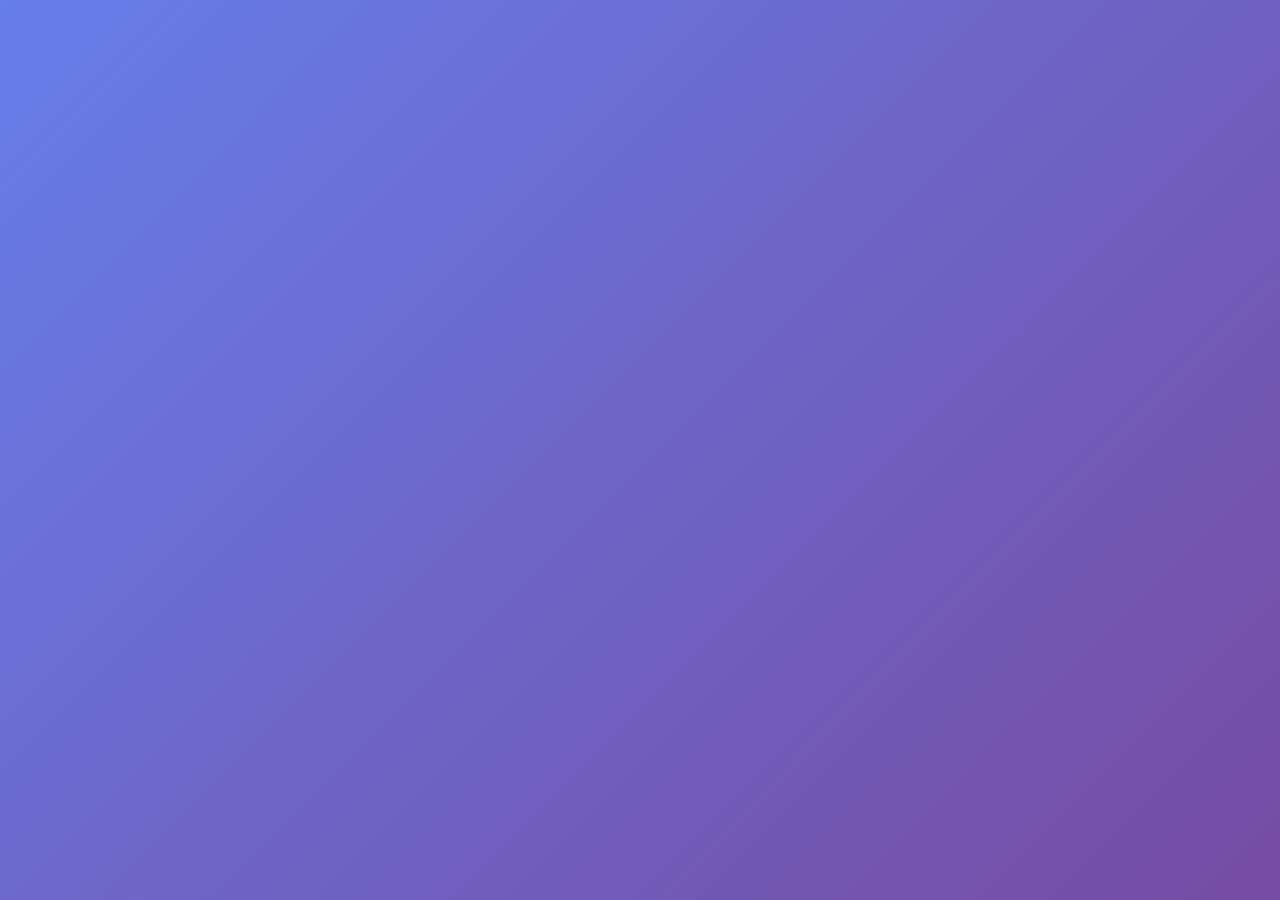
==== commit 0bb65c93: "notification text in messages.py" ====
--- a/templates/modern-index.html
+++ b/templates/modern-index.html
@@ -170,6 +170,7 @@
         
         function loadSupportScripts() {
             const scripts = [
+                '/static/js/messages.js',  // Централизованные сообщения
                 '/static/js/services/APIService.js',
                 '/static/js/services/TelegramService.js',
                 '/static/js/services/NotificationService.js',
--- a/static/css/modern-styles.css
+++ b/static/css/modern-styles.css
@@ -168,15 +168,26 @@
 /* Swipe Progress Indicator */
 .swipe-progress {
     position: absolute;
-    top: -30px;                /* Поднят выше яйца */
+    top: -40px;                /* Поднят выше яйца */
     left: 50%;
     transform: translateX(-50%);
     width: 80%;
-    height: 8px;               /* Немного увеличен для лучшей видимости */
-    background: rgba(255, 255, 255, 0.2);
+    height: 10px;              /* Увеличен для лучшей видимости */
+    background: rgba(255, 255, 255, 0.3);
     border-radius: var(--border-radius-full);
     overflow: hidden;
     transition: opacity var(--transition-normal);
+    z-index: 100;              /* Убеждаемся, что элемент поверх других */
+    opacity: 1;                /* Временно всегда видим для тестирования */
+    pointer-events: none;      /* Не мешает кликам */
+    border: 2px solid rgba(255, 255, 255, 0.5); /* Добавляем границу для видимости */
+}
+
+/* Показываем прогресс свайпа при активном свайпе */
+.swipe-progress.active {
+    opacity: 1;
+    animation: swipeProgressFadeIn 0.3s ease-out;
+    background: rgba(255, 255, 255, 0.5); /* Более яркий фон при активности */
 }
 
 .swipe-fill {
@@ -185,6 +196,7 @@
     border-radius: var(--border-radius-full);
     transition: width var(--transition-normal);
     position: relative;
+    width: 0%; /* Начальная ширина */
     
     &::after {
         content: '';
@@ -219,6 +231,39 @@
     border-radius: var(--border-radius-md);
     backdrop-filter: blur(10px);
     border: 1px solid rgba(255, 255, 255, 0.2);
+    transition: all var(--transition-normal);
+    position: relative;
+}
+
+/* Критические температуры */
+.temperature.critical {
+    background: rgba(255, 152, 0, 0.2);
+    border-color: var(--color-warning);
+    color: var(--color-warning);
+    animation: criticalPulse 2s ease-in-out infinite;
+}
+
+.temperature.deadly {
+    background: rgba(244, 67, 54, 0.2);
+    border-color: var(--color-error);
+    color: var(--color-error);
+    animation: deadlyPulse 1s ease-in-out infinite;
+}
+
+.temp-warning {
+    position: absolute;
+    top: -10px;
+    right: -10px;
+    font-size: var(--font-size-sm);
+    animation: warningBlink 1s ease-in-out infinite;
+}
+
+.temp-danger {
+    position: absolute;
+    top: -10px;
+    right: -10px;
+    font-size: var(--font-size-sm);
+    animation: dangerBlink 0.5s ease-in-out infinite;
 }
 
 .timer.stopped {
@@ -340,10 +385,30 @@
     align-items: center;
     gap: var(--space-xs);
     margin-top: var(--space-sm);
-}
-
-.progress-bar {
-    grid-column: 1 / -1;
+    width: 300px; /* Ширина равна ширине яйца */
+}
+
+/* Swipe Progress Bar */
+.swipe-progress-container {
+    position: absolute;
+    top: -50px; /* Позиционирован над яйцом */
+    left: 50%;
+    transform: translateX(-50%);
+    display: flex;
+    flex-direction: column;
+    align-items: center;
+    gap: var(--space-xs);
+    width: 80%; /* Ширина относительно яйца */
+    opacity: 0; /* По умолчанию скрыт */
+    transition: opacity var(--transition-normal);
+    z-index: 100; /* Убеждаемся, что элемент поверх других */
+}
+
+.swipe-progress-container.active {
+    opacity: 1;
+}
+
+.swipe-progress-bar {
     width: 100%;
     height: 8px;
     background: rgba(255, 255, 255, 0.2);
@@ -351,28 +416,11 @@
     overflow: hidden;
 }
 
-.progress-text {
-    font-size: var(--font-size-sm);
-    font-weight: var(--font-weight-medium);
-    color: var(--color-text-primary);
-    text-align: center;
-}
-
-.progress-state {
-    font-size: var(--font-size-xs);
-    font-weight: var(--font-weight-normal);
-    color: var(--color-text-secondary);
-    text-align: center;
-    opacity: 0.8;
-    text-transform: uppercase;
-    letter-spacing: 0.5px;
-}
-
-.progress-fill {
+.swipe-progress-fill {
     height: 100%;
-    background: linear-gradient(90deg, var(--color-accent), var(--color-primary));
+    background: linear-gradient(90deg, var(--color-warning), var(--color-accent));
     border-radius: var(--border-radius-full);
-    transition: width var(--transition-slow);
+    transition: width var(--transition-normal);
     position: relative;
     
     &::after {
@@ -387,6 +435,57 @@
     }
 }
 
+.swipe-progress-text {
+    font-size: var(--font-size-sm);
+    font-weight: var(--font-weight-medium);
+    color: var(--color-text-primary);
+    text-align: center;
+}
+
+.progress-bar {
+    width: 100%;
+    height: 8px;
+    background: rgba(255, 255, 255, 0.2);
+    border-radius: var(--border-radius-full);
+    overflow: hidden;
+}
+
+.progress-text {
+    font-size: var(--font-size-sm);
+    font-weight: var(--font-weight-medium);
+    color: var(--color-text-primary);
+    text-align: center;
+}
+
+.progress-state {
+    font-size: var(--font-size-xs);
+    font-weight: var(--font-weight-normal);
+    color: var(--color-text-secondary);
+    text-align: center;
+    opacity: 0.8;
+    text-transform: uppercase;
+    letter-spacing: 0.5px;
+}
+
+.progress-fill {
+    height: 100%;
+    background: linear-gradient(90deg, var(--color-accent), var(--color-primary));
+    border-radius: var(--border-radius-full);
+    transition: width var(--transition-slow);
+    position: relative;
+    
+    &::after {
+        content: '';
+        position: absolute;
+        top: 0;
+        left: 0;
+        right: 0;
+        bottom: 0;
+        background: linear-gradient(90deg, transparent, rgba(255, 255, 255, 0.4), transparent);
+        animation: progressShimmer 3s infinite;
+    }
+}
+
 /* Progress animation for updates */
 .progress-fill.progress-updating {
     transition: width var(--transition-fast);
@@ -435,6 +534,10 @@
     .egg {
         width: 160px;
         height: 200px;
+    }
+    
+    .progress-container {
+        width: 160px; /* Ширина равна ширине яйца на мобильных */
     }
     
     .info-panel {
@@ -550,6 +653,17 @@
     }
 }
 
+@keyframes swipeProgressFadeIn {
+    0% {
+        opacity: 0;
+        transform: translateX(-50%) scale(0.8);
+    }
+    100% {
+        opacity: 1;
+        transform: translateX(-50%) scale(1);
+    }
+}
+
 /* Click Animation for Hatching */
 .egg.clicked {
     animation: clickPulse 0.2s ease-out;
@@ -592,4 +706,51 @@
     background: color-mix(in srgb, var(--color-primary) 20%, transparent);
     border: 1px solid color-mix(in srgb, var(--color-primary) 40%, transparent);
     color: var(--color-primary);
+}
+
+/* Анимации для критических температур */
+@keyframes criticalPulse {
+    0%, 100% {
+        background: rgba(255, 152, 0, 0.2);
+        border-color: var(--color-warning);
+    }
+    50% {
+        background: rgba(255, 152, 0, 0.4);
+        border-color: var(--color-warning);
+        box-shadow: 0 0 10px rgba(255, 152, 0, 0.6);
+    }
+}
+
+@keyframes deadlyPulse {
+    0%, 100% {
+        background: rgba(244, 67, 54, 0.2);
+        border-color: var(--color-error);
+    }
+    50% {
+        background: rgba(244, 67, 54, 0.4);
+        border-color: var(--color-error);
+        box-shadow: 0 0 15px rgba(244, 67, 54, 0.8);
+    }
+}
+
+@keyframes warningBlink {
+    0%, 100% {
+        opacity: 1;
+        transform: scale(1);
+    }
+    50% {
+        opacity: 0.7;
+        transform: scale(1.1);
+    }
+}
+
+@keyframes dangerBlink {
+    0%, 100% {
+        opacity: 1;
+        transform: scale(1);
+    }
+    50% {
+        opacity: 0.5;
+        transform: scale(1.2);
+    }
 } 
--- a/static/css/modern-styles.css
+++ b/static/css/modern-styles.css
@@ -168,15 +168,26 @@
 /* Swipe Progress Indicator */
 .swipe-progress {
     position: absolute;
-    top: -30px;                /* Поднят выше яйца */
+    top: -40px;                /* Поднят выше яйца */
     left: 50%;
     transform: translateX(-50%);
     width: 80%;
-    height: 8px;               /* Немного увеличен для лучшей видимости */
-    background: rgba(255, 255, 255, 0.2);
+    height: 10px;              /* Увеличен для лучшей видимости */
+    background: rgba(255, 255, 255, 0.3);
     border-radius: var(--border-radius-full);
     overflow: hidden;
     transition: opacity var(--transition-normal);
+    z-index: 100;              /* Убеждаемся, что элемент поверх других */
+    opacity: 1;                /* Временно всегда видим для тестирования */
+    pointer-events: none;      /* Не мешает кликам */
+    border: 2px solid rgba(255, 255, 255, 0.5); /* Добавляем границу для видимости */
+}
+
+/* Показываем прогресс свайпа при активном свайпе */
+.swipe-progress.active {
+    opacity: 1;
+    animation: swipeProgressFadeIn 0.3s ease-out;
+    background: rgba(255, 255, 255, 0.5); /* Более яркий фон при активности */
 }
 
 .swipe-fill {
@@ -185,6 +196,7 @@
     border-radius: var(--border-radius-full);
     transition: width var(--transition-normal);
     position: relative;
+    width: 0%; /* Начальная ширина */
     
     &::after {
         content: '';
@@ -219,6 +231,39 @@
     border-radius: var(--border-radius-md);
     backdrop-filter: blur(10px);
     border: 1px solid rgba(255, 255, 255, 0.2);
+    transition: all var(--transition-normal);
+    position: relative;
+}
+
+/* Критические температуры */
+.temperature.critical {
+    background: rgba(255, 152, 0, 0.2);
+    border-color: var(--color-warning);
+    color: var(--color-warning);
+    animation: criticalPulse 2s ease-in-out infinite;
+}
+
+.temperature.deadly {
+    background: rgba(244, 67, 54, 0.2);
+    border-color: var(--color-error);
+    color: var(--color-error);
+    animation: deadlyPulse 1s ease-in-out infinite;
+}
+
+.temp-warning {
+    position: absolute;
+    top: -10px;
+    right: -10px;
+    font-size: var(--font-size-sm);
+    animation: warningBlink 1s ease-in-out infinite;
+}
+
+.temp-danger {
+    position: absolute;
+    top: -10px;
+    right: -10px;
+    font-size: var(--font-size-sm);
+    animation: dangerBlink 0.5s ease-in-out infinite;
 }
 
 .timer.stopped {
@@ -340,10 +385,30 @@
     align-items: center;
     gap: var(--space-xs);
     margin-top: var(--space-sm);
-}
-
-.progress-bar {
-    grid-column: 1 / -1;
+    width: 300px; /* Ширина равна ширине яйца */
+}
+
+/* Swipe Progress Bar */
+.swipe-progress-container {
+    position: absolute;
+    top: -50px; /* Позиционирован над яйцом */
+    left: 50%;
+    transform: translateX(-50%);
+    display: flex;
+    flex-direction: column;
+    align-items: center;
+    gap: var(--space-xs);
+    width: 80%; /* Ширина относительно яйца */
+    opacity: 0; /* По умолчанию скрыт */
+    transition: opacity var(--transition-normal);
+    z-index: 100; /* Убеждаемся, что элемент поверх других */
+}
+
+.swipe-progress-container.active {
+    opacity: 1;
+}
+
+.swipe-progress-bar {
     width: 100%;
     height: 8px;
     background: rgba(255, 255, 255, 0.2);
@@ -351,28 +416,11 @@
     overflow: hidden;
 }
 
-.progress-text {
-    font-size: var(--font-size-sm);
-    font-weight: var(--font-weight-medium);
-    color: var(--color-text-primary);
-    text-align: center;
-}
-
-.progress-state {
-    font-size: var(--font-size-xs);
-    font-weight: var(--font-weight-normal);
-    color: var(--color-text-secondary);
-    text-align: center;
-    opacity: 0.8;
-    text-transform: uppercase;
-    letter-spacing: 0.5px;
-}
-
-.progress-fill {
+.swipe-progress-fill {
     height: 100%;
-    background: linear-gradient(90deg, var(--color-accent), var(--color-primary));
+    background: linear-gradient(90deg, var(--color-warning), var(--color-accent));
     border-radius: var(--border-radius-full);
-    transition: width var(--transition-slow);
+    transition: width var(--transition-normal);
     position: relative;
     
     &::after {
@@ -387,6 +435,57 @@
     }
 }
 
+.swipe-progress-text {
+    font-size: var(--font-size-sm);
+    font-weight: var(--font-weight-medium);
+    color: var(--color-text-primary);
+    text-align: center;
+}
+
+.progress-bar {
+    width: 100%;
+    height: 8px;
+    background: rgba(255, 255, 255, 0.2);
+    border-radius: var(--border-radius-full);
+    overflow: hidden;
+}
+
+.progress-text {
+    font-size: var(--font-size-sm);
+    font-weight: var(--font-weight-medium);
+    color: var(--color-text-primary);
+    text-align: center;
+}
+
+.progress-state {
+    font-size: var(--font-size-xs);
+    font-weight: var(--font-weight-normal);
+    color: var(--color-text-secondary);
+    text-align: center;
+    opacity: 0.8;
+    text-transform: uppercase;
+    letter-spacing: 0.5px;
+}
+
+.progress-fill {
+    height: 100%;
+    background: linear-gradient(90deg, var(--color-accent), var(--color-primary));
+    border-radius: var(--border-radius-full);
+    transition: width var(--transition-slow);
+    position: relative;
+    
+    &::after {
+        content: '';
+        position: absolute;
+        top: 0;
+        left: 0;
+        right: 0;
+        bottom: 0;
+        background: linear-gradient(90deg, transparent, rgba(255, 255, 255, 0.4), transparent);
+        animation: progressShimmer 3s infinite;
+    }
+}
+
 /* Progress animation for updates */
 .progress-fill.progress-updating {
     transition: width var(--transition-fast);
@@ -435,6 +534,10 @@
     .egg {
         width: 160px;
         height: 200px;
+    }
+    
+    .progress-container {
+        width: 160px; /* Ширина равна ширине яйца на мобильных */
     }
     
     .info-panel {
@@ -550,6 +653,17 @@
     }
 }
 
+@keyframes swipeProgressFadeIn {
+    0% {
+        opacity: 0;
+        transform: translateX(-50%) scale(0.8);
+    }
+    100% {
+        opacity: 1;
+        transform: translateX(-50%) scale(1);
+    }
+}
+
 /* Click Animation for Hatching */
 .egg.clicked {
     animation: clickPulse 0.2s ease-out;
@@ -592,4 +706,51 @@
     background: color-mix(in srgb, var(--color-primary) 20%, transparent);
     border: 1px solid color-mix(in srgb, var(--color-primary) 40%, transparent);
     color: var(--color-primary);
+}
+
+/* Анимации для критических температур */
+@keyframes criticalPulse {
+    0%, 100% {
+        background: rgba(255, 152, 0, 0.2);
+        border-color: var(--color-warning);
+    }
+    50% {
+        background: rgba(255, 152, 0, 0.4);
+        border-color: var(--color-warning);
+        box-shadow: 0 0 10px rgba(255, 152, 0, 0.6);
+    }
+}
+
+@keyframes deadlyPulse {
+    0%, 100% {
+        background: rgba(244, 67, 54, 0.2);
+        border-color: var(--color-error);
+    }
+    50% {
+        background: rgba(244, 67, 54, 0.4);
+        border-color: var(--color-error);
+        box-shadow: 0 0 15px rgba(244, 67, 54, 0.8);
+    }
+}
+
+@keyframes warningBlink {
+    0%, 100% {
+        opacity: 1;
+        transform: scale(1);
+    }
+    50% {
+        opacity: 0.7;
+        transform: scale(1.1);
+    }
+}
+
+@keyframes dangerBlink {
+    0%, 100% {
+        opacity: 1;
+        transform: scale(1);
+    }
+    50% {
+        opacity: 0.5;
+        transform: scale(1.2);
+    }
 } 
